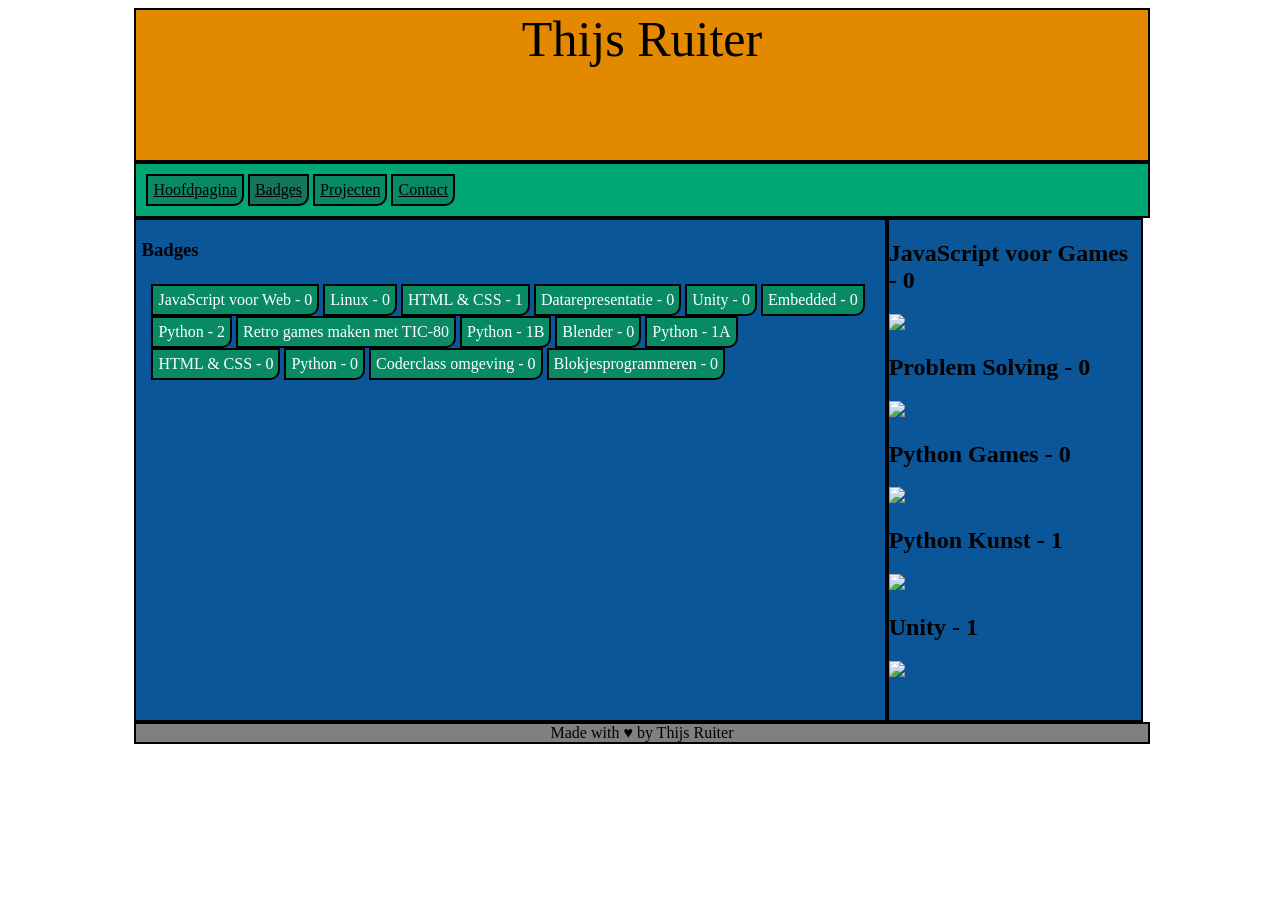
==== badges.html @ 33ab1d7a "Add files via upload" ====
<!DOCTYPE HTML>
<html>
  <head>
    <meta charset="utf-8">
    <title>Portfolio Thijs Ruiter</title>
    <link rel="stylesheet" href="style/opmaak.css">
  </head>

  <body>
    <div class="wrapper">
      <header>
      Thijs Ruiter
      </header>
      <nav>
        <ul class="ul">
          <li class="ulli"><a class="ullia" href="index.html">Hoofdpagina</a></li>
          <li class="ulli" id="cp"><a class="ullia" href="badges.html">Badges</a></li>
          <li class="ulli"><a class="ullia" href="projecten.html">Projecten</a></li>
          <li class="ulli"><a class="ullia" href="contact.html">Contact</a></li>
        </ul>
      </nav>
      <div class="sectside">
        <section>
          <article>
            <p><h1 id="title">Badges</h1></p>
          </article>
          <article>
            <ul>
              <li>JavaScript voor Web - 0</li>
              <li>Linux - 0</li>
              <li>HTML & CSS - 1</li>
              <li>Datarepresentatie - 0</li>
              <li>Unity - 0</li>
              <li>Embedded - 0</li>
              <li>Python - 2</li>
              <li>Retro games maken met TIC-80</li>
              <li>Python - 1B</li>
              <li>Blender - 0</li>
              <li>Python - 1A</li>
              <li>HTML & CSS - 0</li>
              <li>Python - 0</li>
              <li>Coderclass omgeving - 0</li>
              <li>Blokjesprogrammeren - 0</li>
            </ul>
          </article>
        </section>
        <aside>
          <p><h1>JavaScript voor Games - 0</h1></p>
          <img src="style/JavaScript voor games - 0.png" width="50%" height="auto"></img>
          <p><h1>Problem Solving - 0</h1></p>
          <img src="style/Problem Solving - 0.png" width="50%" height="auto"></img>
          <p><h1>Python Games - 0</h1></p>
          <img src="style/Python games - 0.png" width="50%" height="auto"></img>
          <p><h1>Python Kunst - 1</h1></p>
          <img src="style/Python Kunst - 1.png" width="50%" height="auto"></img>
          <p><h1>Unity - 1</h1></p>
          <img src="style/Unity - 1.png" width="50%" height="auto"></img>
        </aside>
      </div>
      <footer>
      Made with &hearts; by Thijs Ruiter
      </footer>
    </div>
  </body>
</html>
---- style/opmaak.css ----
body {
  background-color: white;
}

header {
  background: #E38900;
  width: 100%;
  height: 150px;
  text-align: center;
  float: left;
  height: 150px;
  font-size: 50px;
  border: solid 2px black;
}

nav {
  color: white;
  float: left;
  clear: left;
  width: 100%;
  background: #00A775;
  border: solid 2px black;
}

ul {
  margin: 5px;
  padding: 5px;
}

ul li {
  border: solid 2px black;
  border-radius: 0px 0px 10px 0px;
  padding: 5px;
  display: inline-block;
  color: white;
  background: #088A63;
}

ul li:hover {
  background-color: #157759;
}

ul li a {
  color: black;
}

section {
  float: left;
  clear: left;
  width: 74%;
  height: 500px;
  background: #0B5699;
  border: solid 2px black;
  align-self: center;
}

article {
  margin: 5px;
}

aside {
  float: left;
  width: 25%;
  height: 500px;
  background: #0B5699;
  border: solid 2px black;
  align-self: center;
}

footer {
  background: grey;
  float: left;
  clear: left;
  width: 100%;
  text-align: center;
  border: solid 2px black;
}

image {
  text-align: right;
}

.wrapper {
  margin: 0 auto 0 auto;
  width: 80%;
  height: 100%;
}

#cp {
  background-color: #157759;
}

.noAside {
  width: 100%;
}

#if{
  height: 800px;
}

.box {
  margin: 5px;
  padding: 5px;
  border: solid 2px black;
  border-radius: 0px 0px 10px 0px;
}
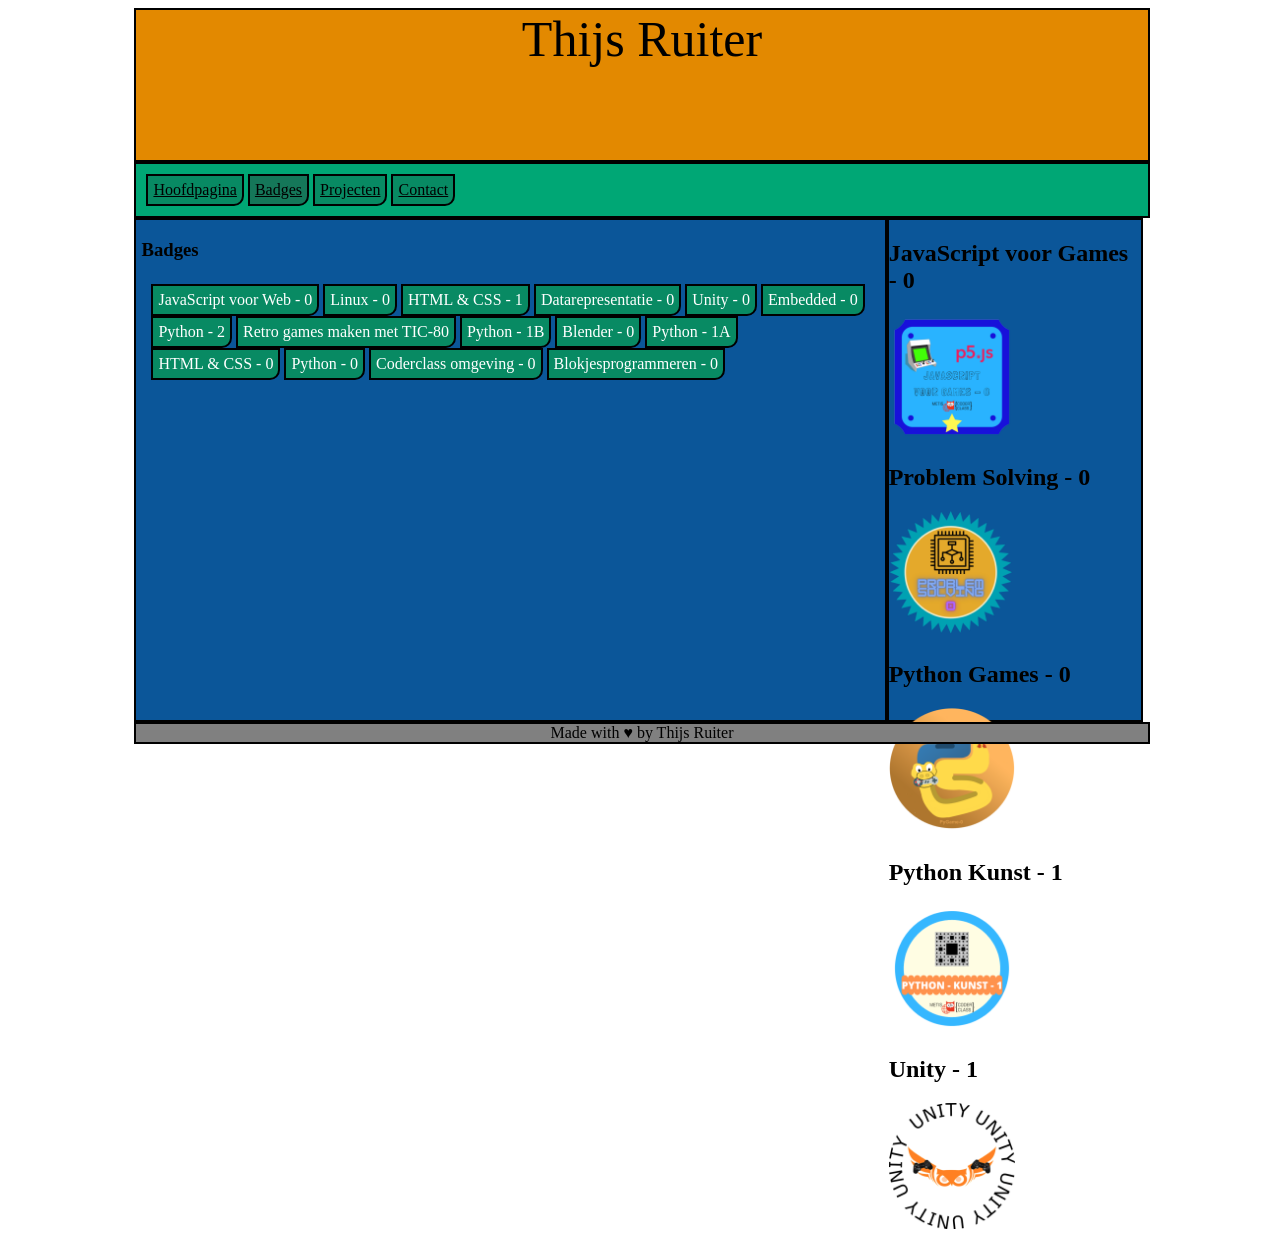
==== commit 5f45bba9: "changed 1 pic" ====
--- a/badges.html
+++ b/badges.html
@@ -46,15 +46,15 @@
         </section>
         <aside>
           <p><h1>JavaScript voor Games - 0</h1></p>
-          <img src="style/JavaScript voor games - 0.png" width="50%" height="auto"></img>
+          <img src="/style/JavaScript voor Games - 0.png" width="50%" height="auto"></img>
           <p><h1>Problem Solving - 0</h1></p>
-          <img src="style/Problem Solving - 0.png" width="50%" height="auto"></img>
+          <img src="/style/Problem Solving - 0.png" width="50%" height="auto"></img>
           <p><h1>Python Games - 0</h1></p>
-          <img src="style/Python games - 0.png" width="50%" height="auto"></img>
+          <img src="/style/Python games - 0.png" width="50%" height="auto"></img>
           <p><h1>Python Kunst - 1</h1></p>
-          <img src="style/Python Kunst - 1.png" width="50%" height="auto"></img>
+          <img src="/style/Python Kunst - 1.png" width="50%" height="auto"></img>
           <p><h1>Unity - 1</h1></p>
-          <img src="style/Unity - 1.png" width="50%" height="auto"></img>
+          <img src="/style/Unity - 1.png" width="50%" height="auto"></img>
         </aside>
       </div>
       <footer>
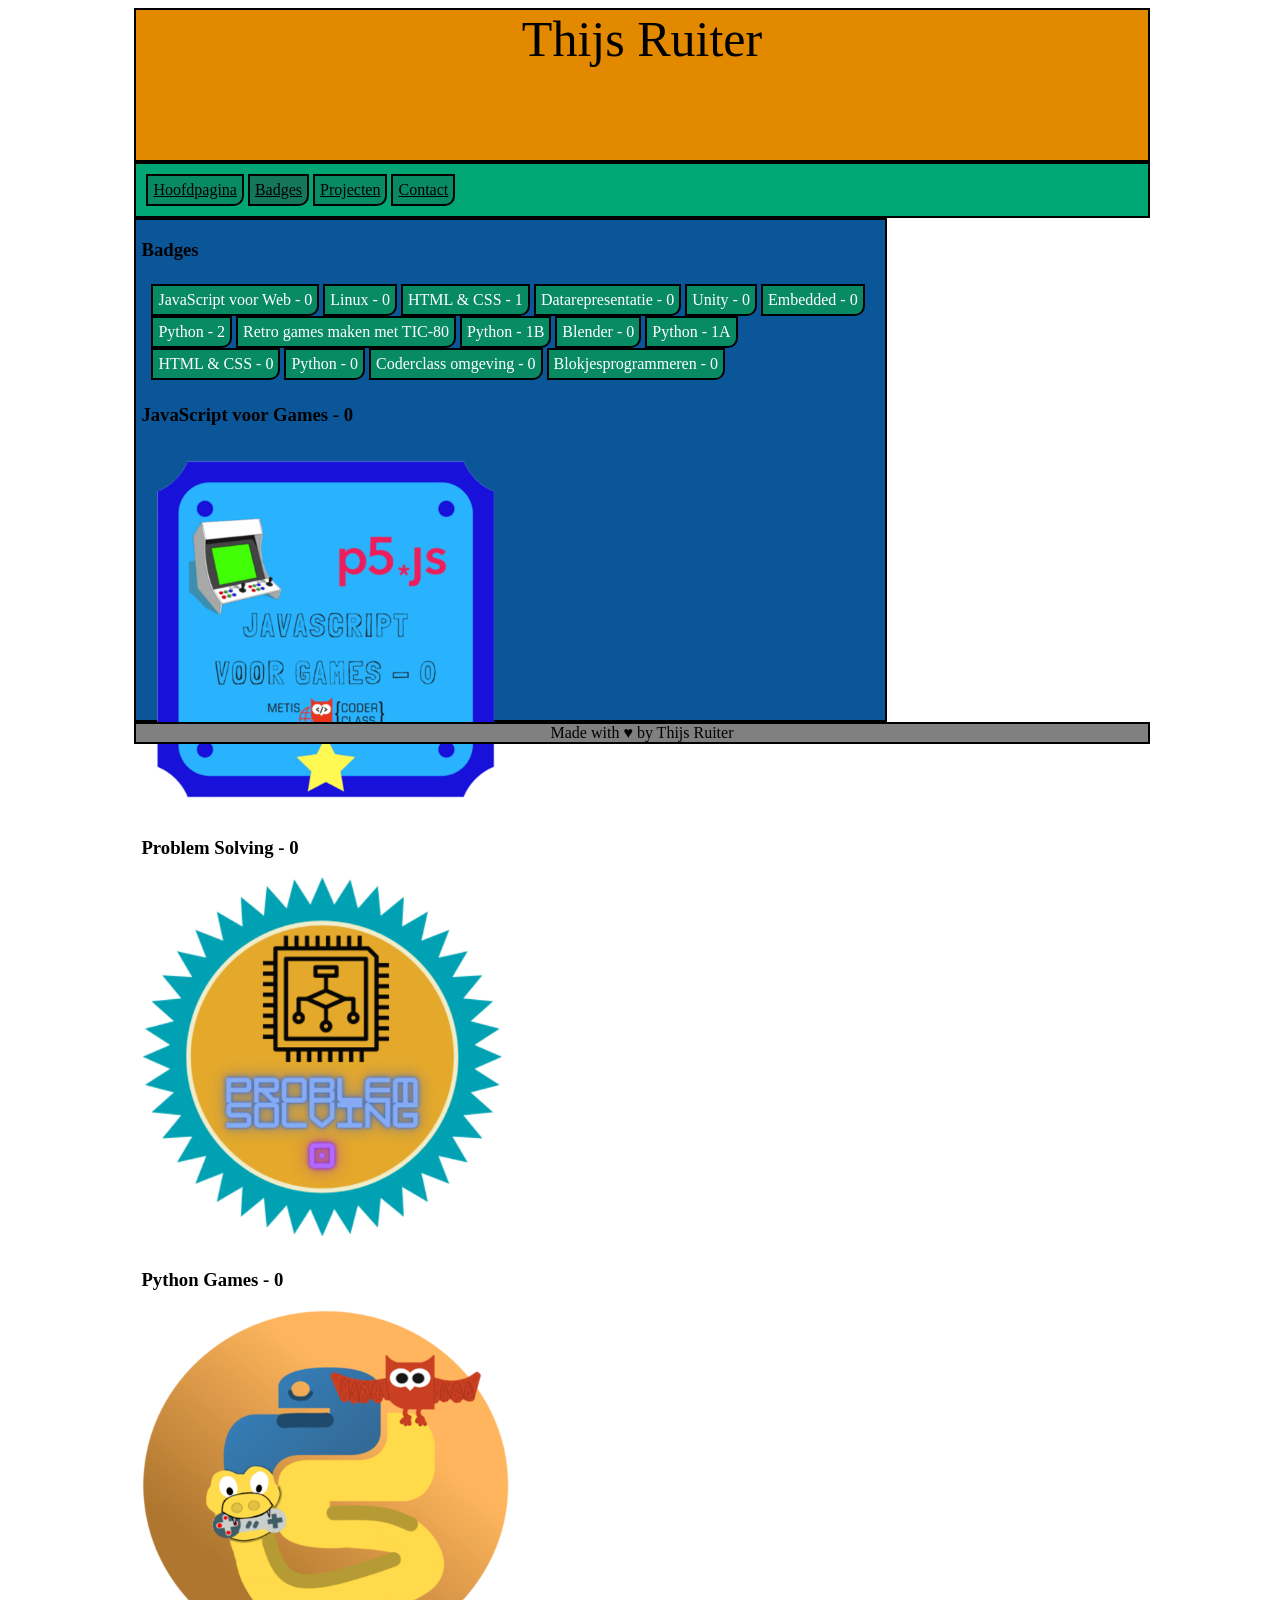
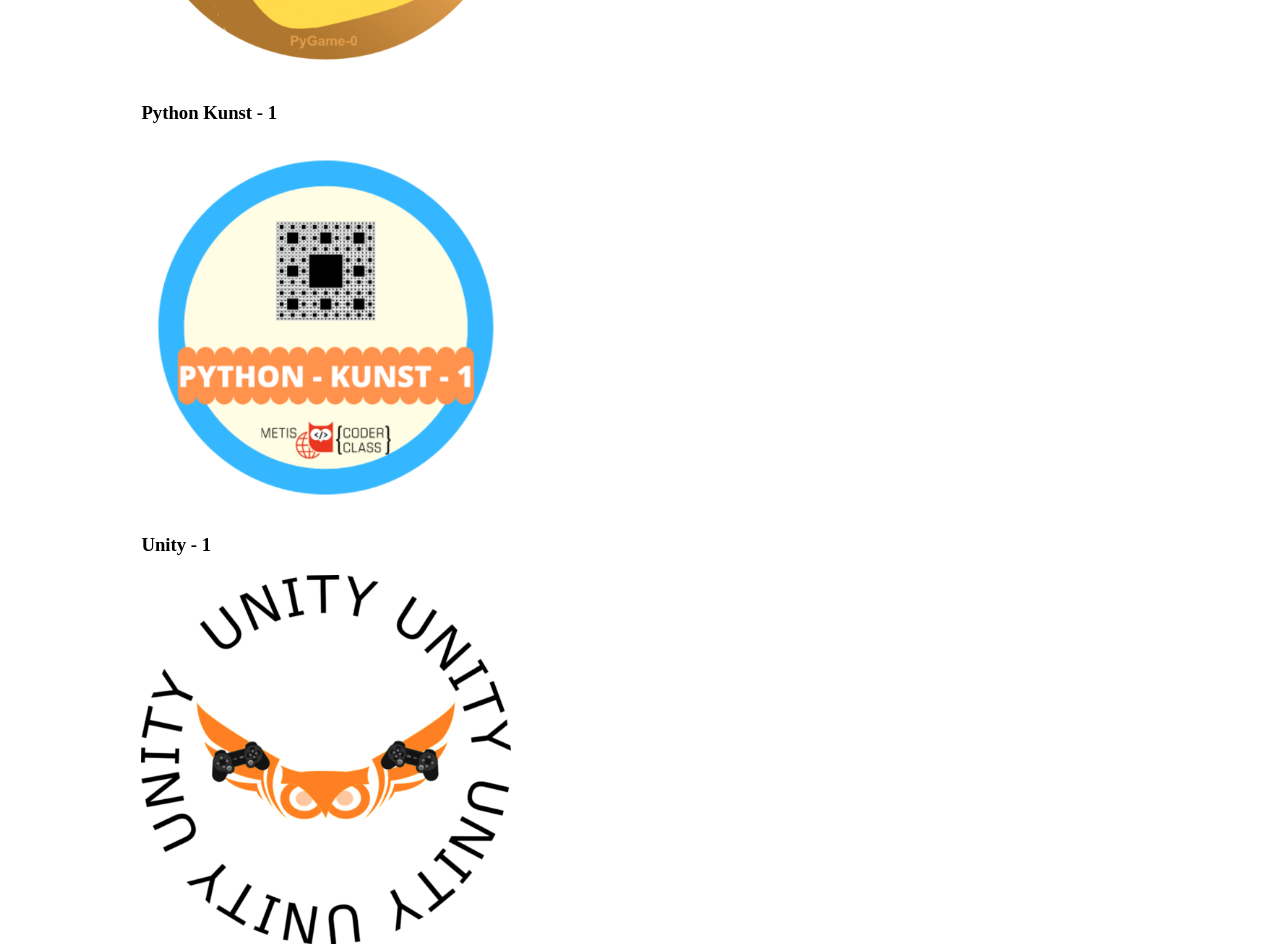
==== commit 286362a4: "Edited badges.html" ====
--- a/badges.html
+++ b/badges.html
@@ -43,19 +43,19 @@
               <li>Blokjesprogrammeren - 0</li>
             </ul>
           </article>
+          <article>
+            <p><h1>JavaScript voor Games - 0</h1></p>
+            <img src="/style/JavaScript voor Games - 0.png" width="50%" height="auto"></img>
+            <p><h1>Problem Solving - 0</h1></p>
+            <img src="/style/Problem Solving - 0.png" width="50%" height="auto"></img>
+            <p><h1>Python Games - 0</h1></p>
+            <img src="/style/Python games - 0.png" width="50%" height="auto"></img>
+            <p><h1>Python Kunst - 1</h1></p>
+            <img src="/style/Python Kunst - 1.png" width="50%" height="auto"></img>
+            <p><h1>Unity - 1</h1></p>
+            <img src="/style/Unity - 1.png" width="50%" height="auto"></img>
+          </article>
         </section>
-        <aside>
-          <p><h1>JavaScript voor Games - 0</h1></p>
-          <img src="/style/JavaScript voor Games - 0.png" width="50%" height="auto"></img>
-          <p><h1>Problem Solving - 0</h1></p>
-          <img src="/style/Problem Solving - 0.png" width="50%" height="auto"></img>
-          <p><h1>Python Games - 0</h1></p>
-          <img src="/style/Python games - 0.png" width="50%" height="auto"></img>
-          <p><h1>Python Kunst - 1</h1></p>
-          <img src="/style/Python Kunst - 1.png" width="50%" height="auto"></img>
-          <p><h1>Unity - 1</h1></p>
-          <img src="/style/Unity - 1.png" width="50%" height="auto"></img>
-        </aside>
       </div>
       <footer>
       Made with &hearts; by Thijs Ruiter
--- a/style/opmaak.css
+++ b/style/opmaak.css
@@ -104,3 +104,7 @@
   border: solid 2px black;
   border-radius: 0px 0px 10px 0px;
 }
+
+.sectside {
+  height: auto;
+}
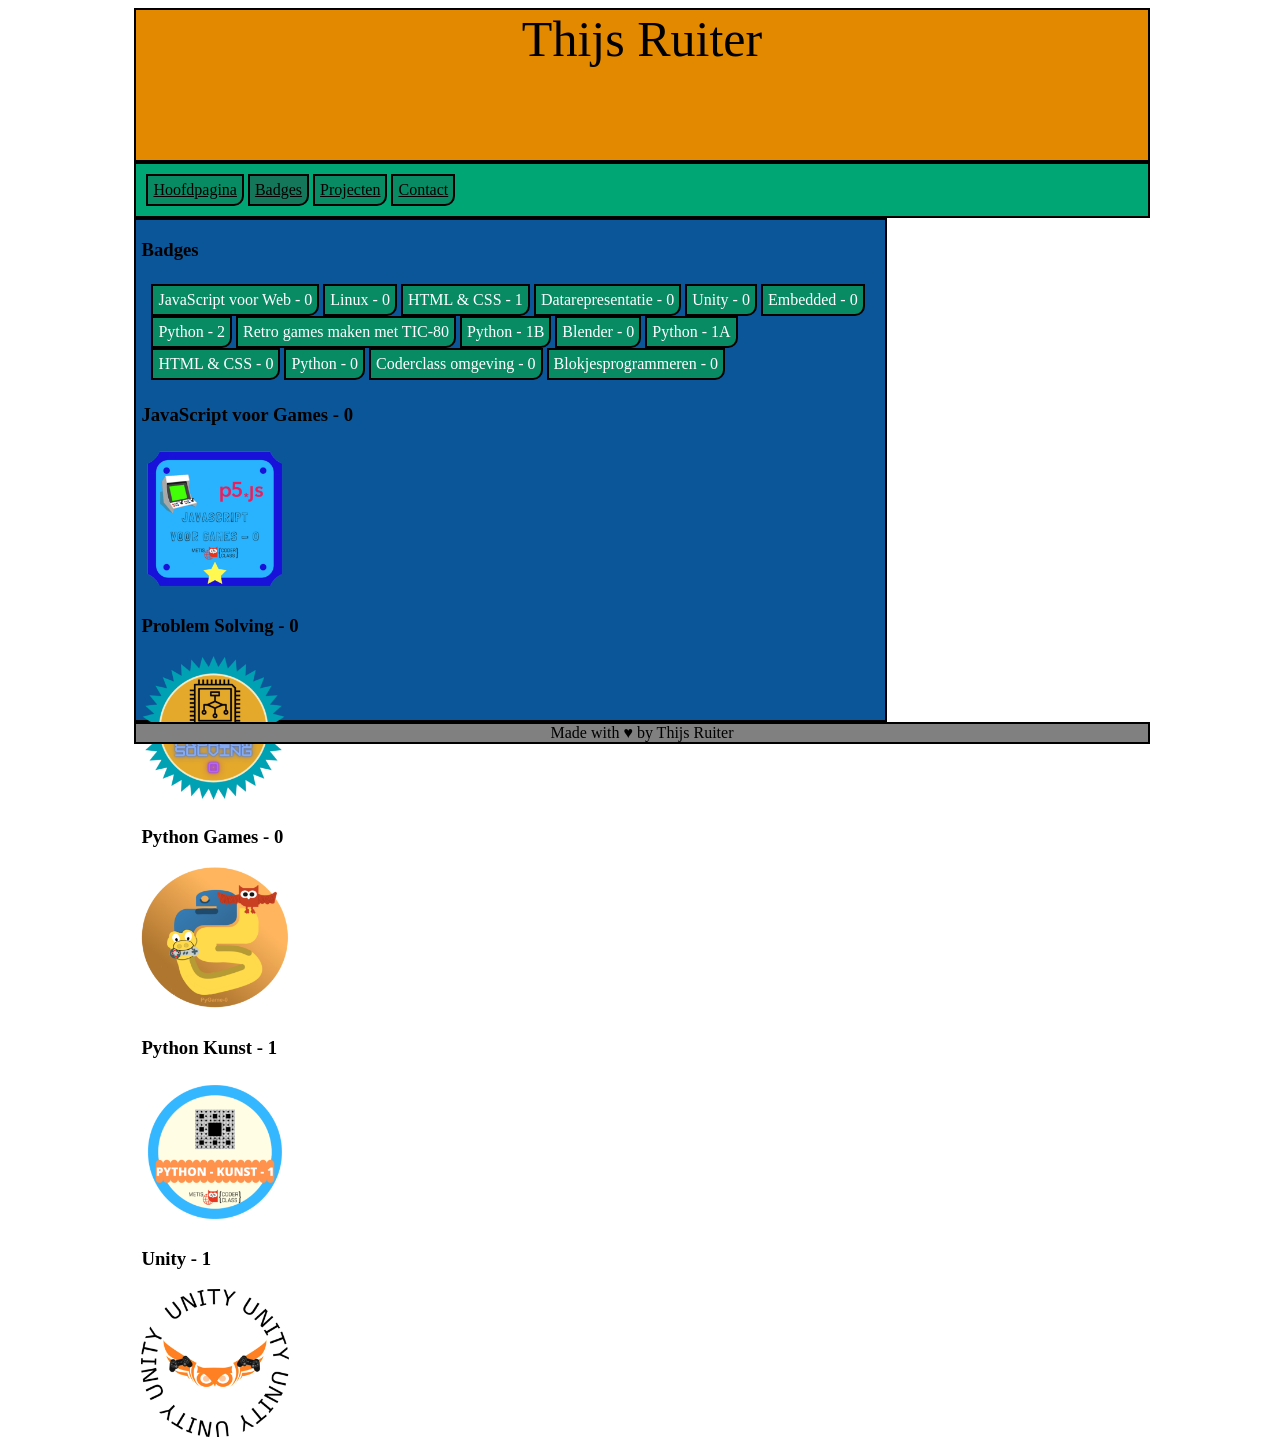
==== commit 60b97ec8: "Edited badges.html" ====
--- a/badges.html
+++ b/badges.html
@@ -45,15 +45,15 @@
           </article>
           <article>
             <p><h1>JavaScript voor Games - 0</h1></p>
-            <img src="/style/JavaScript voor Games - 0.png" width="50%" height="auto"></img>
+            <img src="/style/JavaScript voor Games - 0.png" width="20%" height="auto"></img>
             <p><h1>Problem Solving - 0</h1></p>
-            <img src="/style/Problem Solving - 0.png" width="50%" height="auto"></img>
+            <img src="/style/Problem Solving - 0.png" width="20%" height="auto"></img>
             <p><h1>Python Games - 0</h1></p>
-            <img src="/style/Python games - 0.png" width="50%" height="auto"></img>
+            <img src="/style/Python games - 0.png" width="20%" height="auto"></img>
             <p><h1>Python Kunst - 1</h1></p>
-            <img src="/style/Python Kunst - 1.png" width="50%" height="auto"></img>
+            <img src="/style/Python Kunst - 1.png" width="20%" height="auto"></img>
             <p><h1>Unity - 1</h1></p>
-            <img src="/style/Unity - 1.png" width="50%" height="auto"></img>
+            <img src="/style/Unity - 1.png" width="20%" height="auto"></img>
           </article>
         </section>
       </div>
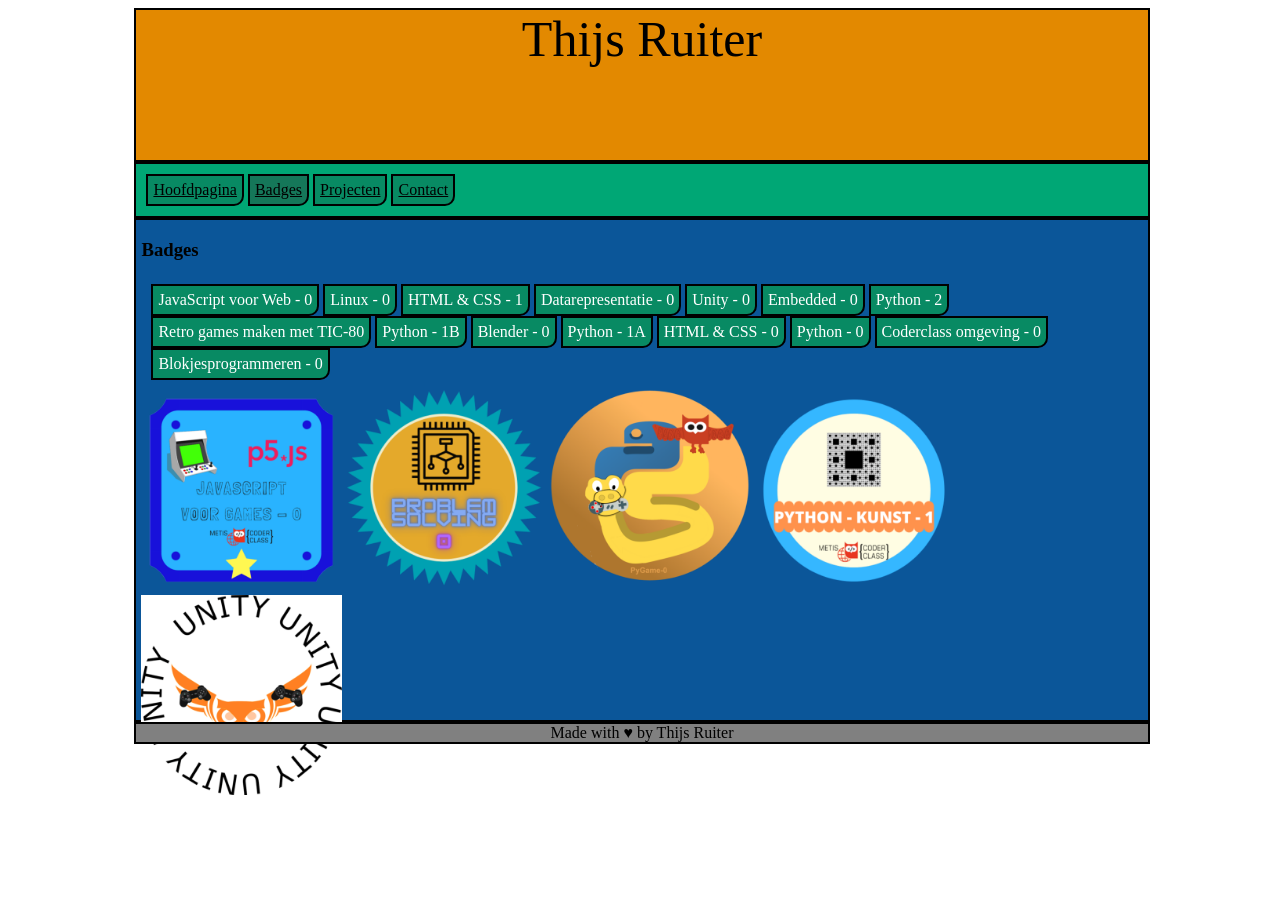
==== commit ad03c8cd: "edited badges.html" ====
--- a/badges.html
+++ b/badges.html
@@ -44,15 +44,10 @@
             </ul>
           </article>
           <article>
-            <p><h1>JavaScript voor Games - 0</h1></p>
             <img src="/style/JavaScript voor Games - 0.png" width="20%" height="auto"></img>
-            <p><h1>Problem Solving - 0</h1></p>
             <img src="/style/Problem Solving - 0.png" width="20%" height="auto"></img>
-            <p><h1>Python Games - 0</h1></p>
             <img src="/style/Python games - 0.png" width="20%" height="auto"></img>
-            <p><h1>Python Kunst - 1</h1></p>
             <img src="/style/Python Kunst - 1.png" width="20%" height="auto"></img>
-            <p><h1>Unity - 1</h1></p>
             <img src="/style/Unity - 1.png" width="20%" height="auto"></img>
           </article>
         </section>
--- a/style/opmaak.css
+++ b/style/opmaak.css
@@ -47,7 +47,7 @@
 section {
   float: left;
   clear: left;
-  width: 74%;
+  width: 100%;
   height: 500px;
   background: #0B5699;
   border: solid 2px black;
@@ -90,8 +90,14 @@
   background-color: #157759;
 }
 
-.noAside {
-  width: 100%;
+.widthAside {
+  float: left;
+  clear: left;
+  width: 74%;
+  height: 500px;
+  background: #0B5699;
+  border: solid 2px black;
+  align-self: center;
 }
 
 #if{
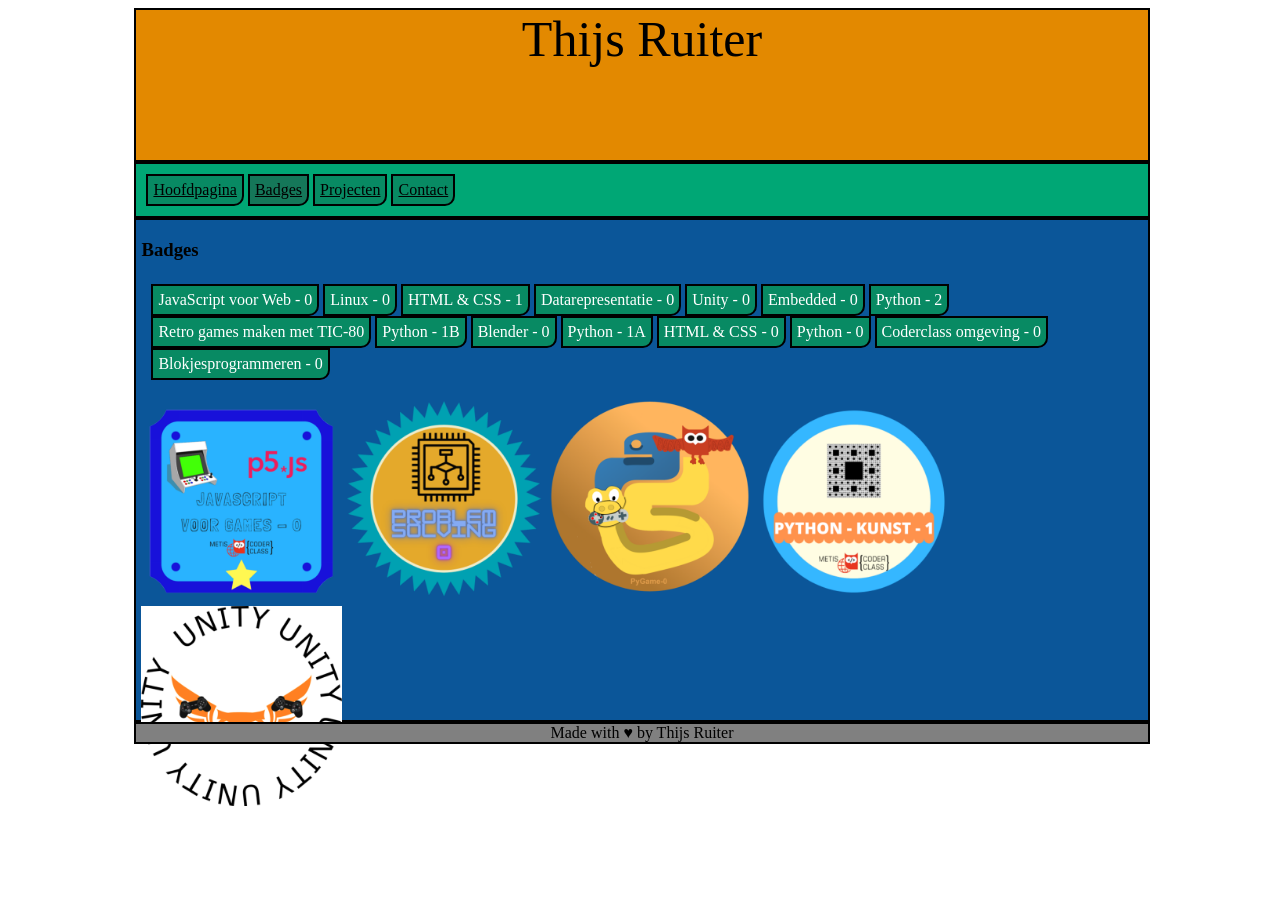
==== commit 45bb6c72: "changed id's to class" ====
--- a/badges.html
+++ b/badges.html
@@ -44,11 +44,11 @@
             </ul>
           </article>
           <article>
-            <img src="/style/JavaScript voor Games - 0.png" width="20%" height="auto"></img>
+            <p><img src="/style/JavaScript voor Games - 0.png" width="20%" height="auto"></img>
             <img src="/style/Problem Solving - 0.png" width="20%" height="auto"></img>
             <img src="/style/Python games - 0.png" width="20%" height="auto"></img>
             <img src="/style/Python Kunst - 1.png" width="20%" height="auto"></img>
-            <img src="/style/Unity - 1.png" width="20%" height="auto"></img>
+            <img src="/style/Unity - 1.png" width="20%" height="auto"></img></p>
           </article>
         </section>
       </div>
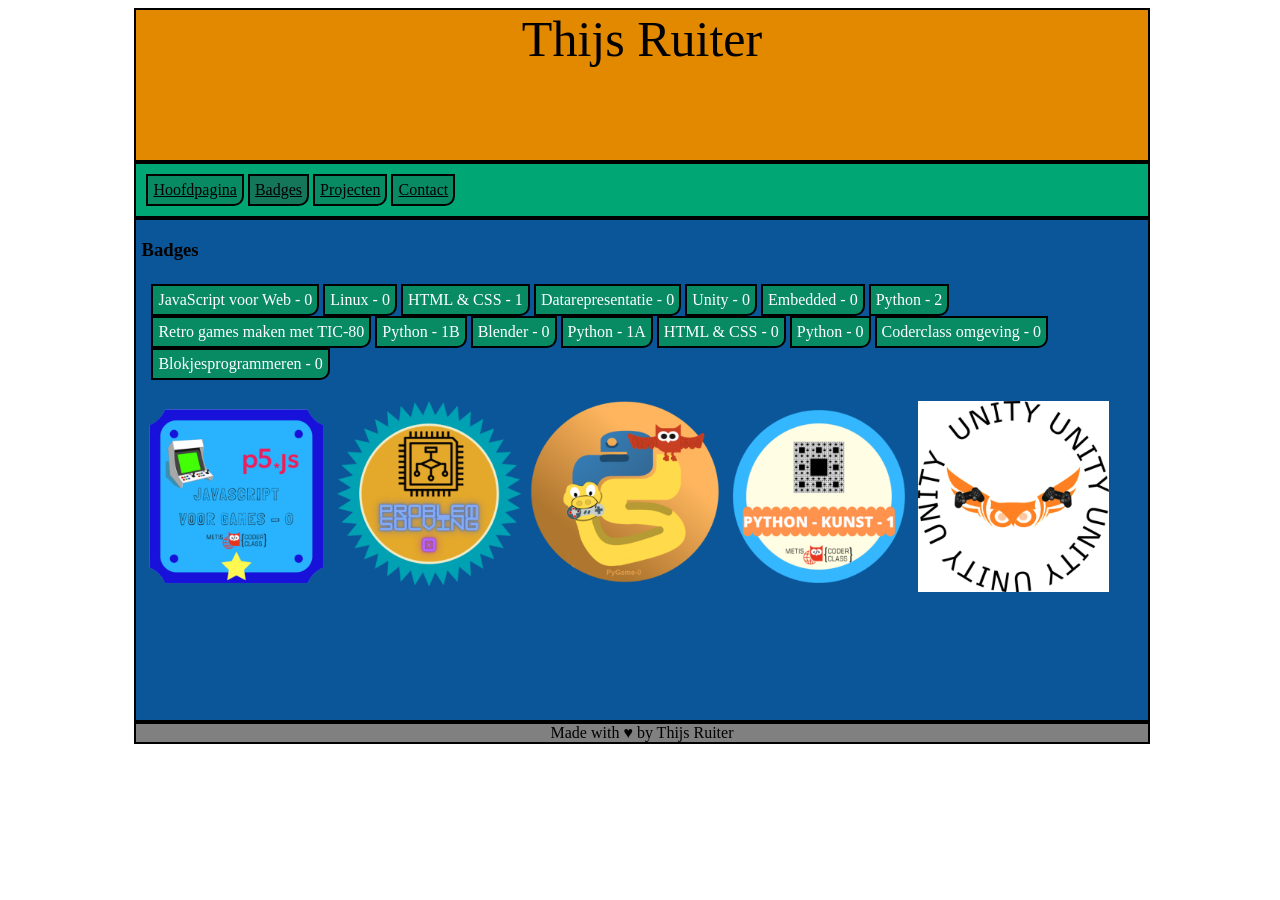
==== commit c4228534: "Changed spelling error" ====
--- a/badges.html
+++ b/badges.html
@@ -44,11 +44,11 @@
             </ul>
           </article>
           <article>
-            <p><img src="/style/JavaScript voor Games - 0.png" width="20%" height="auto"></img>
-            <img src="/style/Problem Solving - 0.png" width="20%" height="auto"></img>
-            <img src="/style/Python games - 0.png" width="20%" height="auto"></img>
-            <img src="/style/Python Kunst - 1.png" width="20%" height="auto"></img>
-            <img src="/style/Unity - 1.png" width="20%" height="auto"></img></p>
+            <p><img src="/style/JavaScript voor Games - 0.png" width="19%" height="auto"></img>
+            <img src="/style/Problem Solving - 0.png" width="19%" height="auto"></img>
+            <img src="/style/Python games - 0.png" width="19%" height="auto"></img>
+            <img src="/style/Python Kunst - 1.png" width="19%" height="auto"></img>
+            <img src="/style/Unity - 1.png" width="19%" height="auto"></img></p>
           </article>
         </section>
       </div>
--- a/style/opmaak.css
+++ b/style/opmaak.css
@@ -90,7 +90,7 @@
   background-color: #157759;
 }
 
-.widthAside {
+.withAside {
   float: left;
   clear: left;
   width: 74%;
